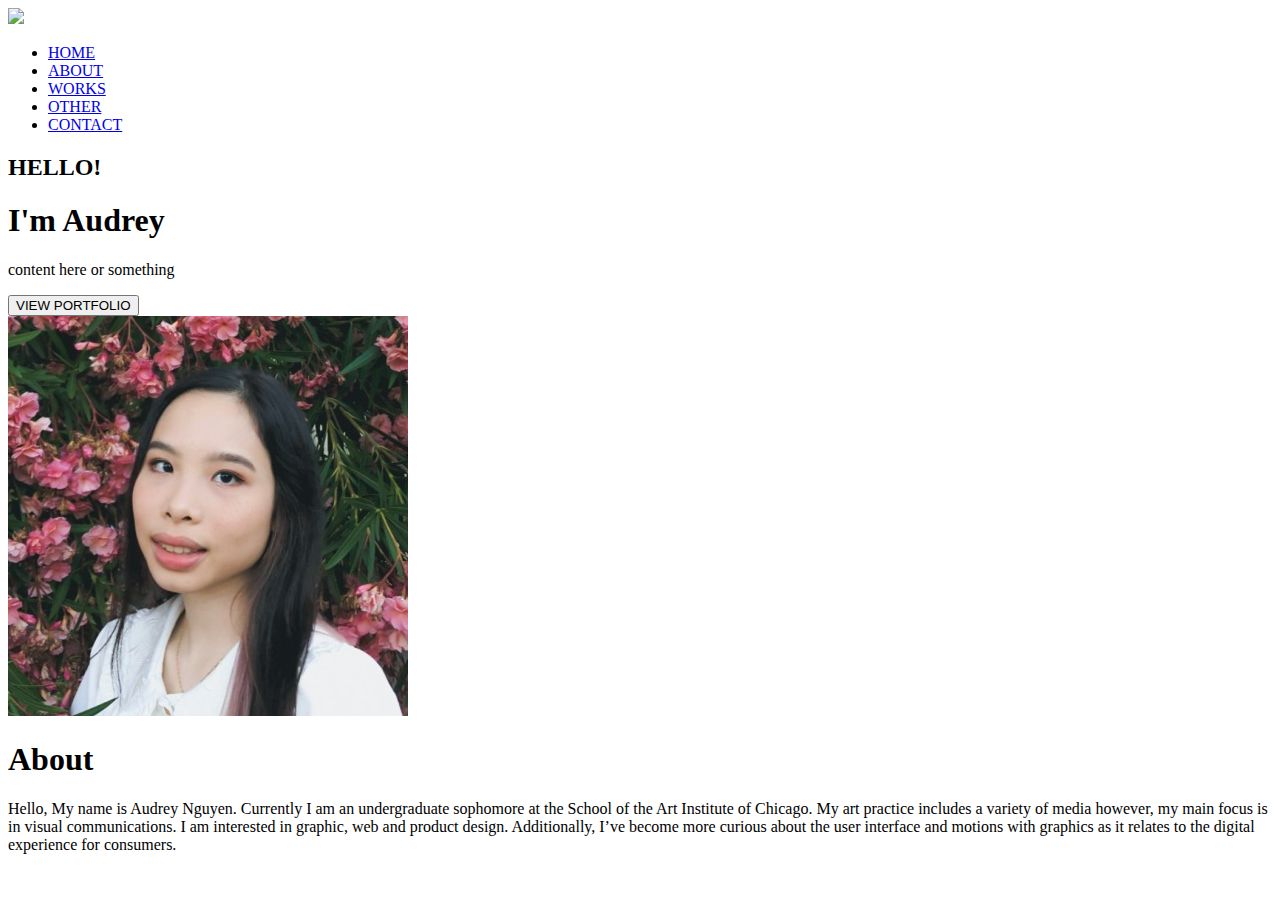
==== index.html @ 868fa312 "update" ====
<!DOCTYPE html>
<html lang="en">
<head>
    <meta charset="UTF-8">
    <meta name="viewport" content="width=device-width, initial-scale=1.0">
    <title>Audrey Nguyen</title>
    <link rel="stylesheet" href="style.css">
    <script src="libraries/jquery-3.5.1.min.js"></script>
    <link rel="preconnect" href="https://fonts.gstatic.com">
    <link href="https://fonts.googleapis.com/css2?family=Montserrat:ital,wght@0,300;0,400;0,500;0,600;0,700;1,300;1,400;1,500&display=swap" rel="stylesheet">
    <link rel="preconnect" href="https://fonts.gstatic.com">
</head>
<body>
    
        
            
            
   
        <header>
            <nav class="navbar"> 
            <img src="assets/audrey_nguyen_signature.png" class="logo">
                 <div class="toggle-button">
                    <div class="bar"></div>
                    <!-- <div class="bar"></div>
                    <div class="bar"></div> -->
                 </div>

                    <div class="navbar-links"> 
                     <ul>
                        <li><a href="#home">HOME</a></li>
                        <li><a href="#about">ABOUT</a></li>
                        <li><a href="works/">WORKS</a></li>
                        <li><a href="#">OTHER</a></li>
                        <li><a href="#">CONTACT</a></li>
                     </ul>
                    </div>
             </nav>
         </header>


        <div class="container-scroll">
            <section id="home" class="snap"> 
                <div class="home-text">
                <h2>HELLO!</h2>
                <h1> I'm Audrey</h1>
                <p> content here or something</p>
                <button class="button" type="button">VIEW PORTFOLIO</button>
                </div>
            </section>
            <div class="content">
        
            <section id="about" class="snap"> 

                    <div class="about-img">
                        <img src="assets/profile.jpeg">
                    </div>

                    <div class="about-text">
                        <h1> About</h1>
                        <p> Hello, My name is Audrey Nguyen. Currently I am an undergraduate sophomore at the School of the Art Institute of Chicago. My art practice includes a variety of media however, my main focus is in visual communications. I am interested in graphic, web and product design. Additionally, I’ve become more curious about the user interface and motions with graphics as it relates to the digital experience for consumers.</p>
                    </div>
    
            </section>
        

    
 


<script src="main.js"></script>
</body>
</html>
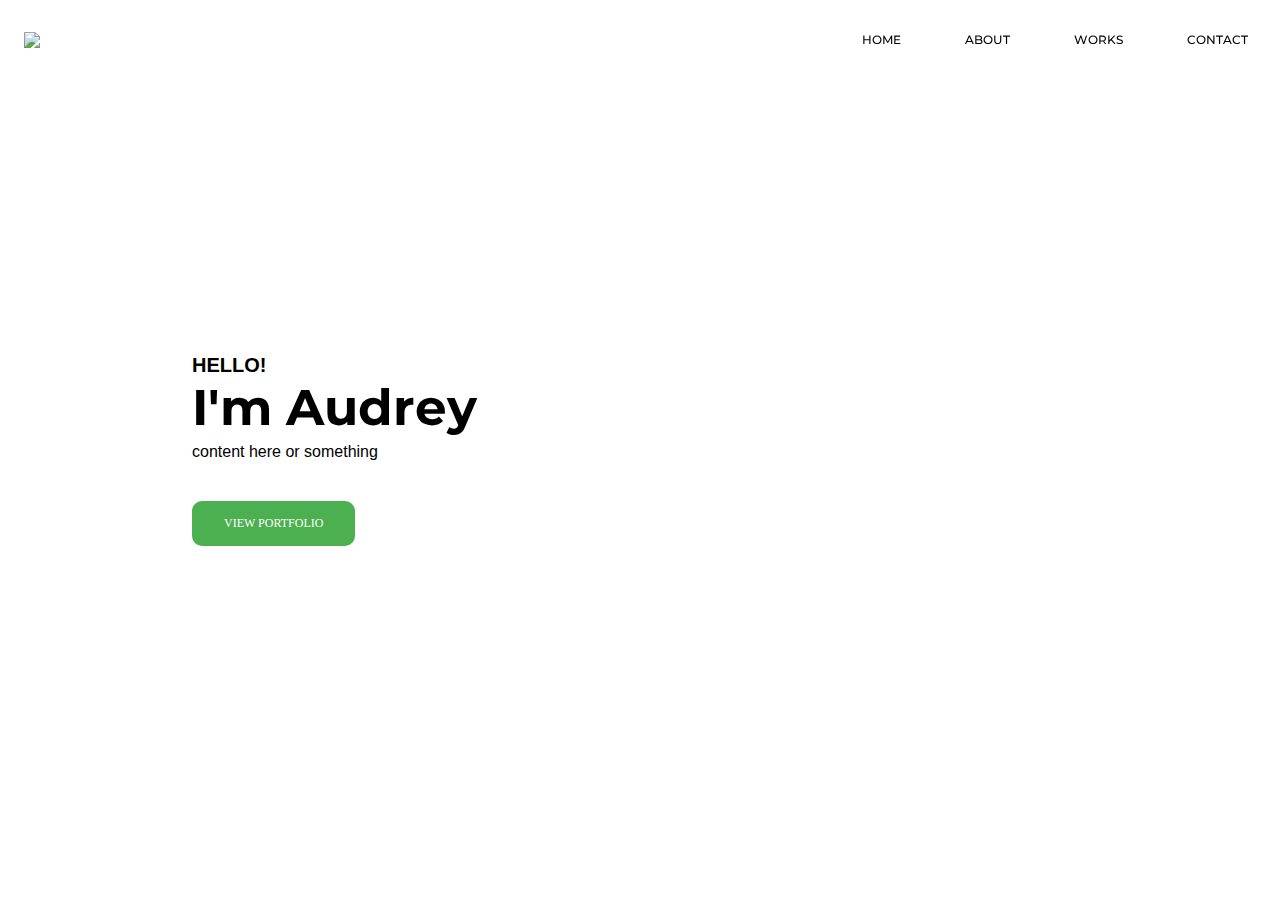
==== commit dd6ac48c: "update" ====
--- a/index.html
+++ b/index.html
@@ -17,7 +17,7 @@
             
    
         <header>
-            <nav class="navbar"> 
+            <nav class="navbar" > 
             <img src="assets/audrey_nguyen_signature.png" class="logo">
                  <div class="toggle-button">
                     <div class="bar"></div>
@@ -30,8 +30,7 @@
                         <li><a href="#home">HOME</a></li>
                         <li><a href="#about">ABOUT</a></li>
                         <li><a href="works/">WORKS</a></li>
-                        <li><a href="#">OTHER</a></li>
-                        <li><a href="#">CONTACT</a></li>
+                        <li><a href="contact/">CONTACT</a></li>
                      </ul>
                     </div>
              </nav>
@@ -44,7 +43,7 @@
                 <h2>HELLO!</h2>
                 <h1> I'm Audrey</h1>
                 <p> content here or something</p>
-                <button class="button" type="button">VIEW PORTFOLIO</button>
+                <a href="works/" class="button">VIEW PORTFOLIO</a>
                 </div>
             </section>
             <div class="content">
--- a/style.css
+++ b/style.css
@@ -0,0 +1,287 @@
+
+* {
+    margin: 0;
+    padding: 0;
+    
+}
+
+header{
+    font-family: 'Montserrat';
+    font-weight: 500;
+    font-size: 12px;
+    position: absolute;
+    top: 0px;
+}
+
+html, body {
+    overflow: hidden;
+}
+
+/* navbar */
+
+.navbar {
+    position: fixed;
+    display: flex;
+    justify-content: space-between;
+    align-items: center;
+    background-color:transparent;
+    color: black;
+    z-index: 1;
+    width: 100%;
+}
+
+.logo {
+    max-height: 35px;
+    max-width: 200px;
+    margin: 1.5rem;
+}
+
+.navbar-links ul{
+    margin: 0;
+    padding: 0;
+    display: flex;
+}
+
+.navbar-links li{
+    list-style: none;
+    margin: 1rem;
+    text-align: center;
+    position: relative;
+}
+
+
+.navbar-links li a{
+    text-decoration: none;
+    color: black;
+    padding: 1rem;
+    display: block;
+}
+
+.navbar-links li a:hover{
+    color: gray;
+}
+
+/* end navbar */
+
+/* hamburger */
+
+.toggle-button{
+    position: absolute;
+    top: .75rem;
+    right: 1rem;
+    display: none;
+    flex-direction: column;
+    justify-content: space-between;
+    width: 30px;
+    height: 20px;
+    margin-top: 10px;
+}
+
+.bar{
+    margin-top: 10px;
+    height: 3px;
+    width: 30px;
+    border-radius: 5px;
+    background-color: black;
+}
+
+.bar::before,
+.bar::after{
+    content:'';
+    position: absolute;
+    height: 3px;
+    width: 30px;
+    border-radius: 5px;
+    background-color: black;
+    transition: all .5s ease-in-out;
+   
+}
+
+/* hambuger animation */
+.bar::before{
+    transform: translateY(-10px);
+}
+
+.bar::after{
+    transform: translateY(10px);
+}
+
+.toggle-button.open .bar::before{
+    transform: translateY(0px);
+}
+
+.toggle-button.open .bar::after{
+    transform: translateY(0px);
+}
+/* end hambuger animation */
+
+/* end hamburger */
+
+
+/* home page */
+
+.container-scroll {
+    overflow: scroll;
+    height: 100vh;
+    scroll-snap-type: y mandatory;
+}
+
+section {
+    width: 100%;
+    height: 100vh;
+    text-align: center;
+    scroll-snap-align: center;
+    scroll-behavior: smooth;
+}
+
+
+
+
+/* home section */
+#home p{
+    font-size: 16px;
+    font-family: 'Open Sans', sans-serif;
+    margin-bottom: 40px;
+}
+
+#home h1{
+    font-size: 50px;
+    font-family: 'Montserrat', sans-serif;
+    margin-bottom: 5px;
+}
+
+#home h2{
+    font-size: 20px;
+    font-family: 'Montserrat light', sans-serif;
+}
+section#home {
+    background: url("assets/object-study-two.jpg");
+    background-repeat: no-repeat;
+    background-size: cover;
+    width: 100%;
+}
+
+#home{
+    display: flex;
+    flex-direction: column;
+    justify-content: center;
+    
+}
+
+#home .home-text{
+    text-align: left;
+    margin-left: 15%;
+}
+
+.button{
+  background-color: #4CAF50; /* Green */
+  border: none;
+  border-radius: 10px;
+  color: white;
+  padding: 15px 32px;
+  text-align: center;
+  text-decoration: none;
+  display: inline-block;
+  font-size: 12px;
+  font-family: 'Open Sans';
+}
+
+/* home section end*/
+
+/* ABOUT */
+
+
+#about {
+ display: flex;
+ justify-content: center;
+ align-items: center;
+ 
+}
+
+#about .about-text{
+    width: 30%;
+    text-align: left;
+    margin: 20px;
+}
+
+#about .about-text h1{
+    font-size: 30px;
+    font-family: 'Montserrat', sans-serif;
+    margin-bottom: 5px;
+}
+#about p{
+    font-size: 12px;
+    font-family: 'Open Sans', sans-serif;
+}
+
+.about-img img{
+    height: 300px;
+}
+
+
+/* ABOUT END */
+
+/* home page end */
+
+
+
+/* mobile view */
+
+@media (max-width: 700px) {
+    .toggle-button{
+        display: flex;
+    }
+    .navbar-links{
+        align-items: center;
+        display: none;
+        width: 100%;
+        height: 100vh;
+    }
+
+    .navbar {
+        flex-direction: column;
+        align-items: flex-start;
+    }
+
+    .navbar-links ul{
+        width: 100%;
+        flex-direction: column;
+    }
+    .navbar-links{
+        text-align: center;
+    }
+    .navbar-links li a{
+        padding: .5rem;
+    }
+
+    .navbar-links.active{
+        display: flex;
+        margin-top: -40px;
+    }
+
+    .navbar.active{
+        background-color:rgba(255, 255, 255, 0.692);
+        backdrop-filter: blur(10px);
+    }
+
+    #about {
+        display: flex;
+        flex-direction: column;
+        justify-content: center;
+        align-items: center;
+        
+       }
+       
+       #about .about-text{
+           width: 80%;
+           text-align: center;
+       }
+
+       .about-img img{
+        margin-top: 40%;
+        height: 300px;
+    }
+  
+}
+
+/* mobile view */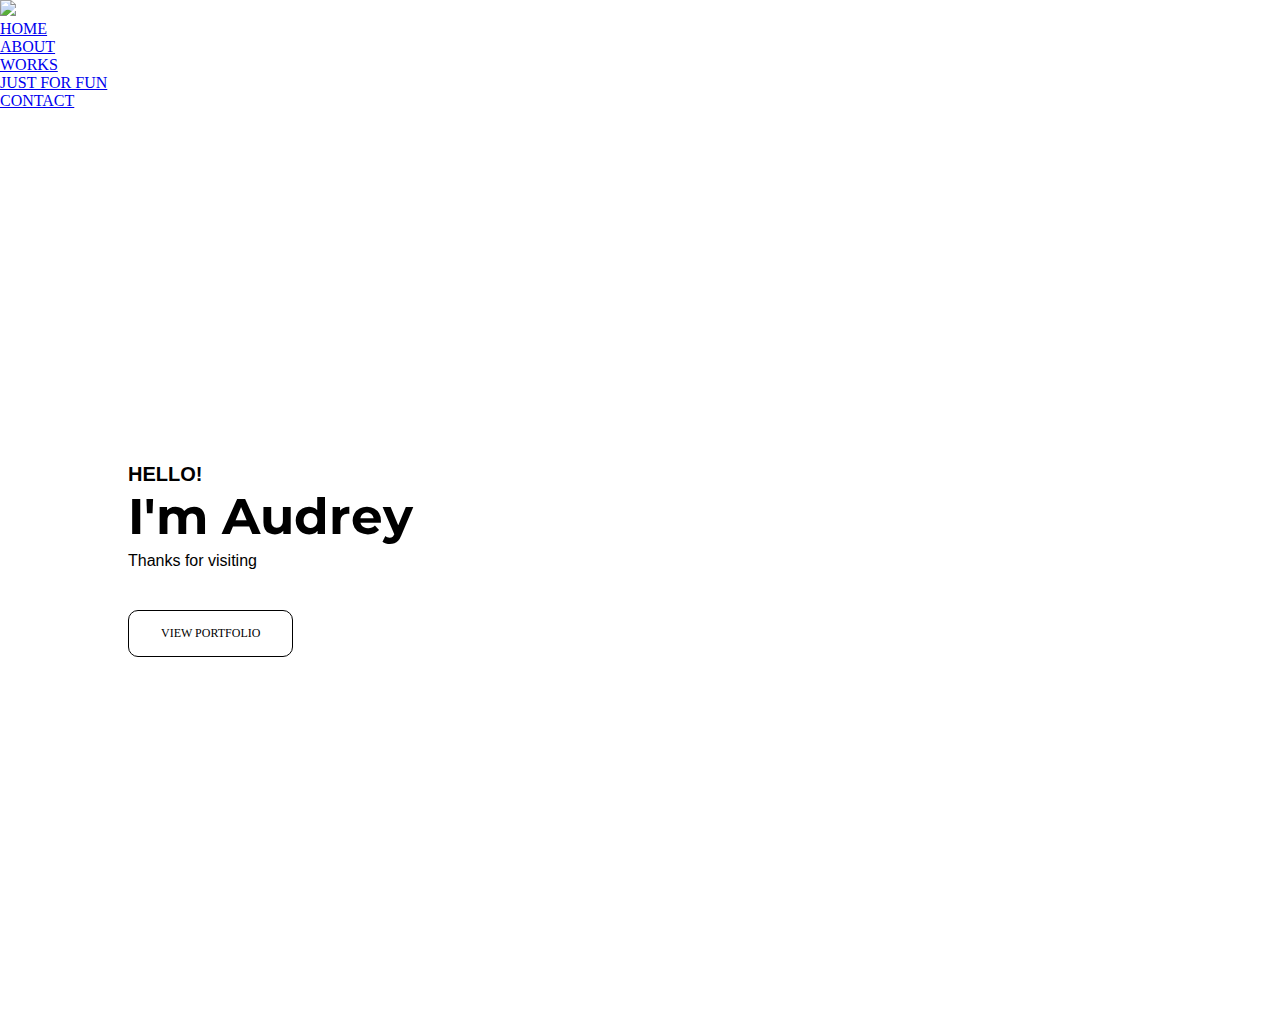
==== commit 211b16c7: "this better change" ====
--- a/index.html
+++ b/index.html
@@ -1,71 +1,83 @@
 <!DOCTYPE html>
 <html lang="en">
+
 <head>
     <meta charset="UTF-8">
     <meta name="viewport" content="width=device-width, initial-scale=1.0">
     <title>Audrey Nguyen</title>
     <link rel="stylesheet" href="style.css">
-    <script src="libraries/jquery-3.5.1.min.js"></script>
+    <link rel="stylesheet" href="css/header.css">
+    <link rel="stylesheet" href="css/footer.css">
+
     <link rel="preconnect" href="https://fonts.gstatic.com">
-    <link href="https://fonts.googleapis.com/css2?family=Montserrat:ital,wght@0,300;0,400;0,500;0,600;0,700;1,300;1,400;1,500&display=swap" rel="stylesheet">
+    <link
+        href="https://fonts.googleapis.com/css2?family=Montserrat:ital,wght@0,300;0,400;0,500;0,600;0,700;1,300;1,400;1,500&display=swap"
+        rel="stylesheet">
     <link rel="preconnect" href="https://fonts.gstatic.com">
 </head>
+
 <body>
-    
-        
-            
-            
-   
-        <header>
-            <nav class="navbar" > 
-            <img src="assets/audrey_nguyen_signature.png" class="logo">
-                 <div class="toggle-button">
-                    <div class="bar"></div>
-                    <!-- <div class="bar"></div>
-                    <div class="bar"></div> -->
-                 </div>
-
-                    <div class="navbar-links"> 
-                     <ul>
-                        <li><a href="#home">HOME</a></li>
-                        <li><a href="#about">ABOUT</a></li>
-                        <li><a href="works/">WORKS</a></li>
-                        <li><a href="contact/">CONTACT</a></li>
-                     </ul>
-                    </div>
-             </nav>
-         </header>
 
 
-        <div class="container-scroll">
-            <section id="home" class="snap"> 
+
+
+
+    <header>
+        <nav class="navbar">
+            <img src="assets/audrey_nguyen_signature.png" class="logo">
+            <div class="toggle-button">
+                <div class="bar"></div>
+            </div>
+
+            <div class="navbar-links">
+                <ul>
+                    <li><a href="#home">HOME</a></li>
+                    <li><a href="#about">ABOUT</a></li>
+                    <li><a href="works/">WORKS</a></li>
+                    <li><a href="just-for-fun/">JUST FOR FUN</a></li>
+                    <li><a href="contact/">CONTACT</a></li>
+                </ul>
+            </div>
+        </nav>
+    </header>
+
+
+    <div class="container-scroll">
+        <section id="home" class="snap">
                 <div class="home-text">
-                <h2>HELLO!</h2>
-                <h1> I'm Audrey</h1>
-                <p> content here or something</p>
-                <a href="works/" class="button">VIEW PORTFOLIO</a>
+                    <h2>HELLO!</h2>
+                    <h1> I'm Audrey</h1>
+                    <p>Thanks for visiting</p>
+                    <a href="works/" class="button">VIEW PORTFOLIO<a>
                 </div>
-            </section>
-            <div class="content">
-        
-            <section id="about" class="snap"> 
-
-                    <div class="about-img">
-                        <img src="assets/profile.jpeg">
-                    </div>
-
-                    <div class="about-text">
-                        <h1> About</h1>
-                        <p> Hello, My name is Audrey Nguyen. Currently I am an undergraduate sophomore at the School of the Art Institute of Chicago. My art practice includes a variety of media however, my main focus is in visual communications. I am interested in graphic, web and product design. Additionally, I’ve become more curious about the user interface and motions with graphics as it relates to the digital experience for consumers.</p>
-                    </div>
-    
-            </section>
+        </section>
         
 
-    
- 
+        <section id="about" class="snap">
+
+            <div class="about-img">
+                <img src="assets/profile2.jpg">
+            </div>
+
+            <div class="about-text">
+                <h1> About</h1>
+                <p> Hello, My name is Audrey Nguyen. Currently I am an undergraduate Junior at the School of the Art
+                        Institute of Chicago. My art practice includes a variety of media however, my main focus is in
+                        visual communications. I am interested in graphic, web and product design. Additionally, I’ve
+                        become more curious about the user interface and motions with graphics as it relates to the
+                        digital experience for consumers.</p>
+            </div>
+
+        </section>
 
 
-<script src="main.js"></script>
+        <footer id="about" class="snap">
+            <p3>© 2021 Audrey Nguyen</p3>
+        </footer>
+    </div>
+
+<script src="libraries/jquery-3.5.1.min.js"></script>
+<script src="js/toggle-button.js"></script>
 </body>
+
 </html>--- a/style.css
+++ b/style.css
@@ -1,127 +1,41 @@
-
 * {
     margin: 0;
     padding: 0;
-    
-}
-
-header{
-    font-family: 'Montserrat';
-    font-weight: 500;
-    font-size: 12px;
-    position: absolute;
-    top: 0px;
+    vertical-align: baseline;
 }
 
 html, body {
     overflow: hidden;
 }
 
-/* navbar */
+@media (max-width: 700px) {
+    #about {
+        display: flex;
+        flex-direction: column;
+        justify-content: center;
+        align-items: center;
+        
+       }
+       
+       #about .about-text{
+           width: 80%;
+           text-align: center;
+       }
 
-.navbar {
-    position: fixed;
-    display: flex;
-    justify-content: space-between;
-    align-items: center;
-    background-color:transparent;
-    color: black;
-    z-index: 1;
-    width: 100%;
-}
-
-.logo {
-    max-height: 35px;
-    max-width: 200px;
-    margin: 1.5rem;
-}
-
-.navbar-links ul{
-    margin: 0;
-    padding: 0;
-    display: flex;
-}
-
-.navbar-links li{
-    list-style: none;
-    margin: 1rem;
-    text-align: center;
-    position: relative;
+       .about-img img{
+        margin-top: 40%;
+        height: 300px;
+    }
 }
 
 
-.navbar-links li a{
-    text-decoration: none;
-    color: black;
-    padding: 1rem;
-    display: block;
-}
 
-.navbar-links li a:hover{
-    color: gray;
-}
-
-/* end navbar */
-
-/* hamburger */
-
-.toggle-button{
-    position: absolute;
-    top: .75rem;
-    right: 1rem;
-    display: none;
-    flex-direction: column;
-    justify-content: space-between;
-    width: 30px;
-    height: 20px;
-    margin-top: 10px;
-}
-
-.bar{
-    margin-top: 10px;
-    height: 3px;
-    width: 30px;
-    border-radius: 5px;
-    background-color: black;
-}
-
-.bar::before,
-.bar::after{
-    content:'';
-    position: absolute;
-    height: 3px;
-    width: 30px;
-    border-radius: 5px;
-    background-color: black;
-    transition: all .5s ease-in-out;
-   
-}
-
-/* hambuger animation */
-.bar::before{
-    transform: translateY(-10px);
-}
-
-.bar::after{
-    transform: translateY(10px);
-}
-
-.toggle-button.open .bar::before{
-    transform: translateY(0px);
-}
-
-.toggle-button.open .bar::after{
-    transform: translateY(0px);
-}
-/* end hambuger animation */
-
-/* end hamburger */
 
 
 /* home page */
 
 .container-scroll {
-    overflow: scroll;
+    overflow-y: scroll;
     height: 100vh;
     scroll-snap-type: y mandatory;
 }
@@ -142,17 +56,33 @@
     font-size: 16px;
     font-family: 'Open Sans', sans-serif;
     margin-bottom: 40px;
+    color: black;
+    animation: textup 1s;
 }
 
 #home h1{
     font-size: 50px;
     font-family: 'Montserrat', sans-serif;
     margin-bottom: 5px;
+    animation: textup 1s;
+   
+}
+
+@keyframes textup{
+    0%{
+        transform: translateY(250px);
+        opacity: 0;
+    }
+    100%{
+        transform: translateY(0px);
+        opacity: 1;
+    }
 }
 
 #home h2{
     font-size: 20px;
     font-family: 'Montserrat light', sans-serif;
+    animation: textup 1s;
 }
 section#home {
     background: url("assets/object-study-two.jpg");
@@ -170,20 +100,25 @@
 
 #home .home-text{
     text-align: left;
-    margin-left: 15%;
+    margin-left: 10%;
 }
 
 .button{
-  background-color: #4CAF50; /* Green */
-  border: none;
+  border: 1px solid black;
   border-radius: 10px;
-  color: white;
+  color: black;
   padding: 15px 32px;
   text-align: center;
   text-decoration: none;
   display: inline-block;
   font-size: 12px;
   font-family: 'Open Sans';
+  animation: textup 1s;
+}
+
+.button:hover{
+    color: white;
+    background-color: black;
 }
 
 /* home section end*/
@@ -221,67 +156,3 @@
 
 /* ABOUT END */
 
-/* home page end */
-
-
-
-/* mobile view */
-
-@media (max-width: 700px) {
-    .toggle-button{
-        display: flex;
-    }
-    .navbar-links{
-        align-items: center;
-        display: none;
-        width: 100%;
-        height: 100vh;
-    }
-
-    .navbar {
-        flex-direction: column;
-        align-items: flex-start;
-    }
-
-    .navbar-links ul{
-        width: 100%;
-        flex-direction: column;
-    }
-    .navbar-links{
-        text-align: center;
-    }
-    .navbar-links li a{
-        padding: .5rem;
-    }
-
-    .navbar-links.active{
-        display: flex;
-        margin-top: -40px;
-    }
-
-    .navbar.active{
-        background-color:rgba(255, 255, 255, 0.692);
-        backdrop-filter: blur(10px);
-    }
-
-    #about {
-        display: flex;
-        flex-direction: column;
-        justify-content: center;
-        align-items: center;
-        
-       }
-       
-       #about .about-text{
-           width: 80%;
-           text-align: center;
-       }
-
-       .about-img img{
-        margin-top: 40%;
-        height: 300px;
-    }
-  
-}
-
-/* mobile view */--- a/css/footer.css
+++ b/css/footer.css
@@ -0,0 +1,16 @@
+p3{
+    font-size: 8pt;
+    font-family: 'Open Sans';
+    color: gray;
+    text-align: center;
+    
+}
+
+footer{
+    position: relative;
+    left: 0;
+    bottom: 0;
+    width: 100%;
+    text-align: center;
+    margin-bottom: 50px;
+}
